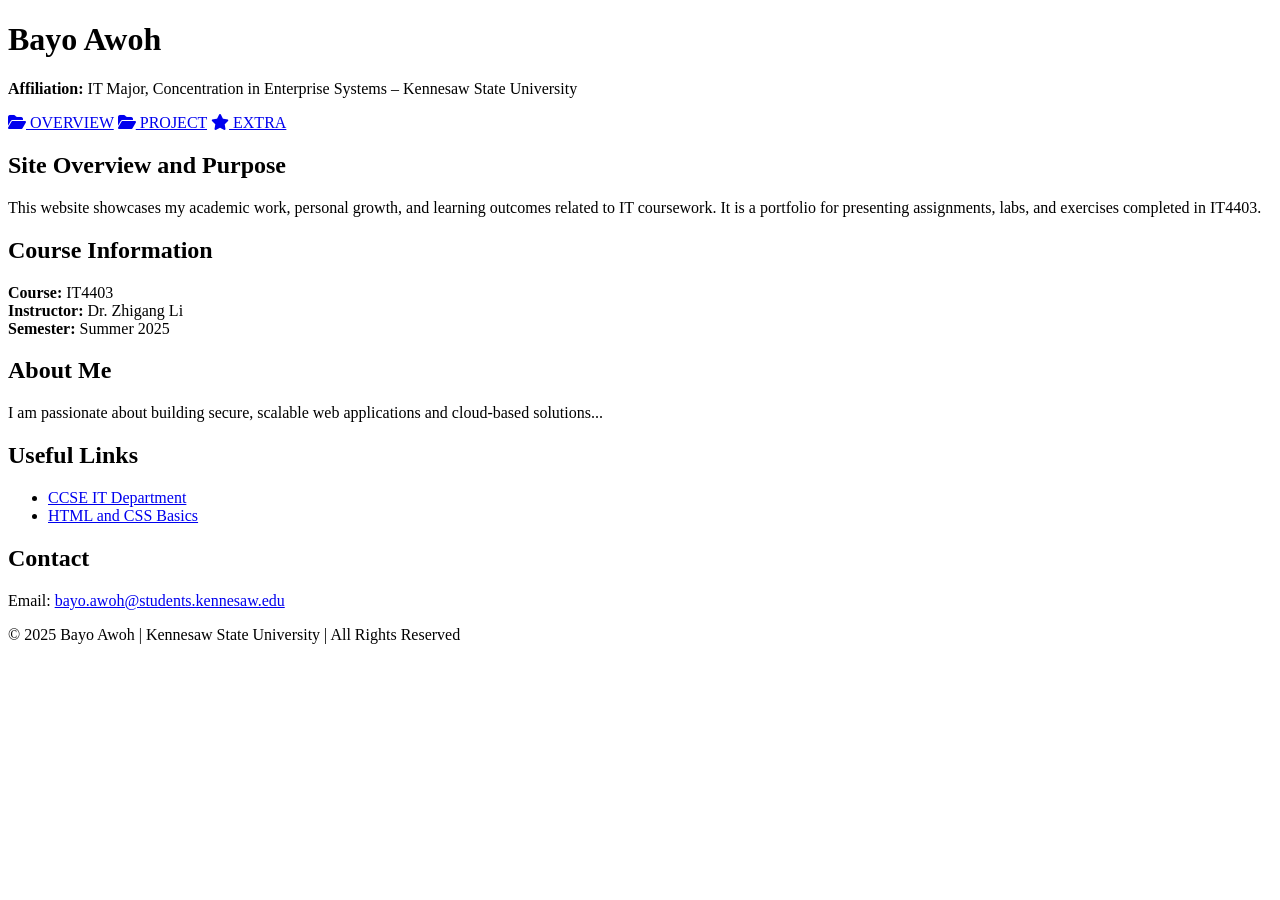
==== index.html @ 0209140b "Create index.html" ====
<!DOCTYPE html>
<html lang="en">
<head>
  <meta charset="UTF-8">
  <title>Overview - Personal Websites</title>
  <link rel="stylesheet" href="css/style.css">
  <link rel="stylesheet" href="https://cdnjs.cloudflare.com/ajax/libs/font-awesome/6.5.0/css/all.min.css" />
</head>
<body>

<header>
  <h1>Bayo Awoh</h1>
  <p><strong>Affiliation:</strong> IT Major, Concentration in Enterprise Systems – Kennesaw State University</p>
  <nav class="nav-links">
    <a href="index.html"><i class="fas fa-folder-open"></i> OVERVIEW</a>
    <a href="project.html"><i class="fas fa-folder-open"></i> PROJECT</a>
    <a href="extra.html"><i class="fas fa-star"></i> EXTRA</a>
  </nav>
</header>

<div class="container">
  <h2>Site Overview and Purpose</h2>
  <p>This website showcases my academic work, personal growth, and learning outcomes related to IT coursework. It is a portfolio for presenting assignments, labs, and exercises completed in IT4403.</p>

  <h2>Course Information</h2>
  <p><strong>Course:</strong> IT4403<br><strong>Instructor:</strong> Dr. Zhigang Li<br><strong>Semester:</strong> Summer 2025</p>

  <h2>About Me</h2>
  <p>I am passionate about building secure, scalable web applications and cloud-based solutions...</p>

  <h2>Useful Links</h2>
  <ul>
    <li><a href="https://ccse.kennesaw.edu/it/" target="_blank">CCSE IT Department</a></li>
    <li><a href="https://www.w3schools.com/html/">HTML and CSS Basics</a></li>
  </ul>

  <h2>Contact</h2>
  <p>Email: <a href="mailto:bayo.awoh@students.kennesaw.edu">bayo.awoh@students.kennesaw.edu</a></p>
</div>

<footer>
  &copy; 2025 Bayo Awoh | Kennesaw State University | All Rights Reserved
</footer>

</body>
</html>
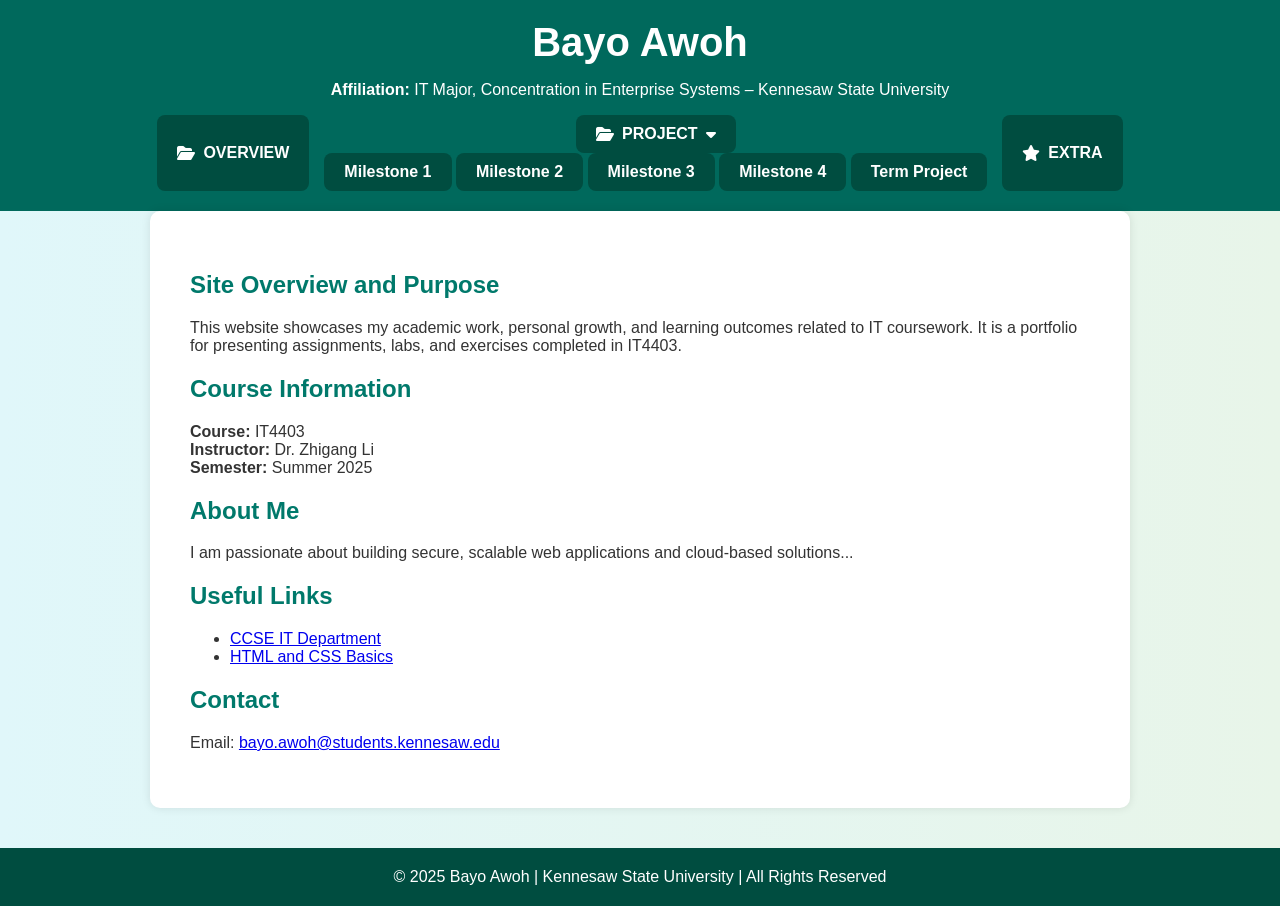
==== commit 5960f686: "Update index.html" ====
--- a/index.html
+++ b/index.html
@@ -11,11 +11,22 @@
 <header>
   <h1>Bayo Awoh</h1>
   <p><strong>Affiliation:</strong> IT Major, Concentration in Enterprise Systems – Kennesaw State University</p>
-  <nav class="nav-links">
-    <a href="index.html"><i class="fas fa-folder-open"></i> OVERVIEW</a>
-    <a href="project.html"><i class="fas fa-folder-open"></i> PROJECT</a>
-    <a href="extra.html"><i class="fas fa-star"></i> EXTRA</a>
-  </nav>
+ <nav class="nav-links">
+  <a href="index.html"><i class="fas fa-folder-open"></i> OVERVIEW</a>
+
+  <div class="dropdown">
+    <a href="project.html" class="dropbtn"><i class="fas fa-folder-open"></i> PROJECT <i class="fas fa-caret-down"></i></a>
+    <div class="dropdown-content">
+      <a href="milestone1.html">Milestone 1</a>
+      <a href="milestone2.html">Milestone 2</a>
+      <a href="milestone3.html">Milestone 3</a>
+      <a href="milestone4.html">Milestone 4</a>
+      <a href="termproject.html">Term Project</a>
+    </div>
+  </div>
+
+  <a href="extra.html"><i class="fas fa-star"></i> EXTRA</a>
+</nav>
 </header>
 
 <div class="container">
--- a/css/style.css
+++ b/css/style.css
@@ -0,0 +1,88 @@
+body {
+  font-family: 'Segoe UI', Tahoma, Geneva, Verdana, sans-serif;
+  background: linear-gradient(to right, #e0f7fa, #e8f5e9);
+  color: #333;
+  margin: 0;
+  padding: 0;
+}
+
+header {
+  background-color: #00695c;
+  color: white;
+  padding: 20px 40px;
+  text-align: center;
+}
+
+h1 {
+  margin: 0;
+  font-size: 2.5em;
+}
+
+.nav-links {
+  margin-top: 15px;
+  display: flex;
+  justify-content: center;
+  gap: 15px;
+}
+
+.nav-links a {
+  background-color: #004d40;
+  color: white;
+  padding: 10px 20px;
+  border-radius: 8px;
+  text-decoration: none;
+  font-weight: bold;
+  display: inline-flex;
+  align-items: center;
+  gap: 8px;
+  transition: background-color 0.3s ease;
+}
+
+.nav-links a:hover {
+  background-color: #00796b;
+}
+
+.container {
+  padding: 40px;
+  max-width: 900px;
+  margin: auto;
+  background-color: white;
+  box-shadow: 0 0 10px rgba(0,0,0,0.1);
+  border-radius: 10px;
+}
+
+h2 {
+  color: #00796b;
+}
+
+.book-card {
+  display: flex;
+  gap: 20px;
+  margin-bottom: 20px;
+  background: white;
+  padding: 15px;
+  border-radius: 8px;
+  box-shadow: 0 0 6px rgba(0, 0, 0, 0.1);
+}
+
+.book-card img {
+  width: 100px;
+  height: auto;
+}
+
+.book-info h3 {
+  margin-top: 0;
+  color: #2e7d32;
+}
+
+.book-info p {
+  margin: 4px 0;
+}
+
+footer {
+  background-color: #004d40;
+  color: white;
+  text-align: center;
+  padding: 20px;
+  margin-top: 40px;
+}
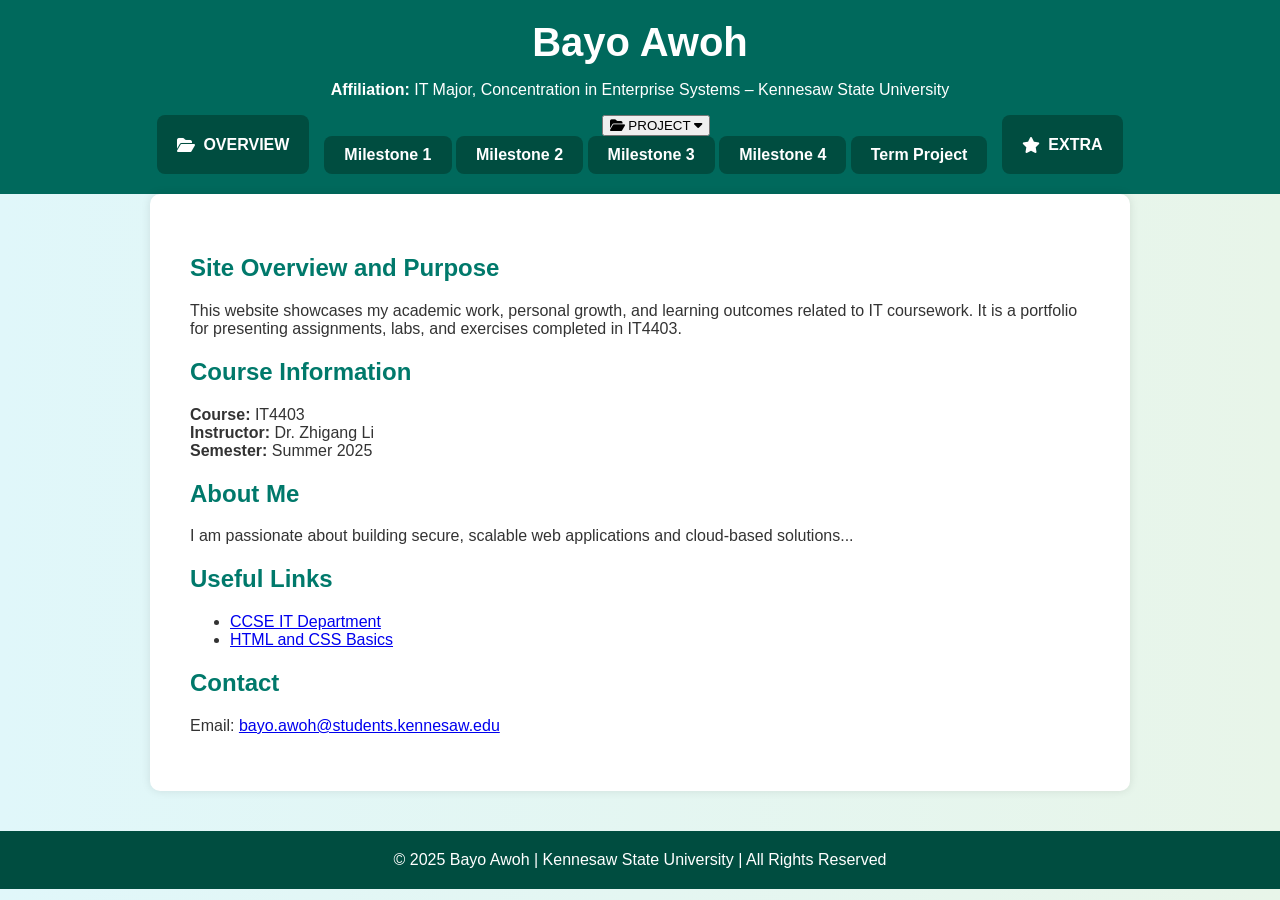
==== commit 43f25331: "Update index.html" ====
--- a/index.html
+++ b/index.html
@@ -15,8 +15,10 @@
   <a href="index.html"><i class="fas fa-folder-open"></i> OVERVIEW</a>
 
   <div class="dropdown">
-    <a href="project.html" class="dropbtn"><i class="fas fa-folder-open"></i> PROJECT <i class="fas fa-caret-down"></i></a>
-    <div class="dropdown-content">
+    <button class="dropbtn" onclick="toggleDropdown()">
+      <i class="fas fa-folder-open"></i> PROJECT <i class="fas fa-caret-down"></i>
+    </button>
+    <div id="dropdown-content" class="dropdown-content">
       <a href="milestone1.html">Milestone 1</a>
       <a href="milestone2.html">Milestone 2</a>
       <a href="milestone3.html">Milestone 3</a>
@@ -27,6 +29,7 @@
 
   <a href="extra.html"><i class="fas fa-star"></i> EXTRA</a>
 </nav>
+
 </header>
 
 <div class="container">
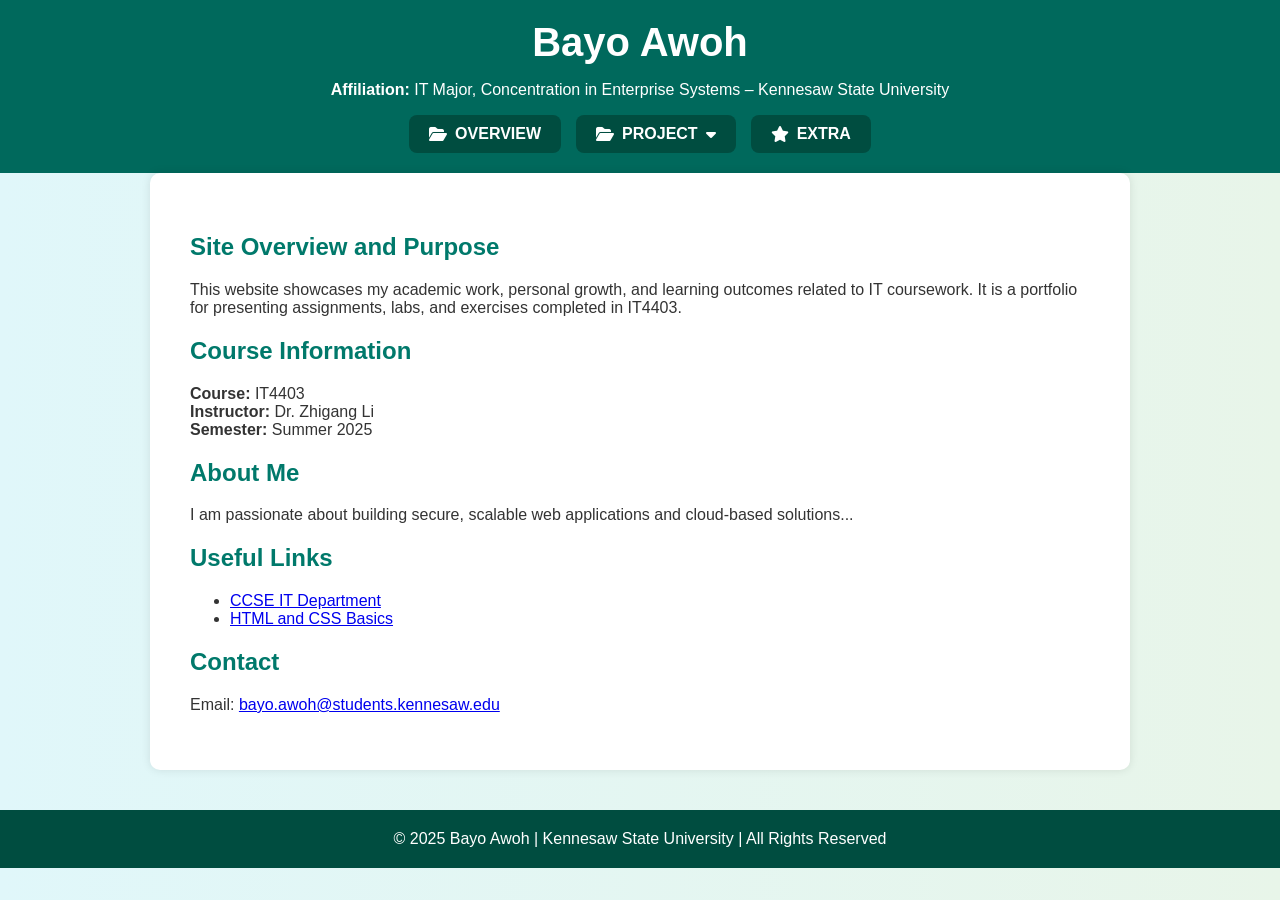
==== commit 88e9f479: "Update index.html" ====
--- a/index.html
+++ b/index.html
@@ -30,6 +30,7 @@
   <a href="extra.html"><i class="fas fa-star"></i> EXTRA</a>
 </nav>
 
+
 </header>
 
 <div class="container">
@@ -55,6 +56,7 @@
 <footer>
   &copy; 2025 Bayo Awoh | Kennesaw State University | All Rights Reserved
 </footer>
+<script src="js/menu.js"></script>
 
 </body>
 </html>
--- a/css/style.css
+++ b/css/style.css
@@ -1,3 +1,4 @@
+
 body {
   font-family: 'Segoe UI', Tahoma, Geneva, Verdana, sans-serif;
   background: linear-gradient(to right, #e0f7fa, #e8f5e9);
@@ -86,3 +87,50 @@
   padding: 20px;
   margin-top: 40px;
 }
+/* Dropdown Setup */
+.dropdown {
+  position: relative;
+  display: inline-block;
+}
+
+.dropbtn {
+  background-color: #004d40;
+  color: white;
+  padding: 10px 20px;
+  border-radius: 8px;
+  text-decoration: none;
+  font-weight: bold;
+  border: none;
+  cursor: pointer;
+  font-size: 1rem;
+  display: inline-flex;
+  align-items: center;
+  gap: 8px;
+}
+
+.dropdown-content {
+  display: none;
+  position: absolute;
+  background-color: white;
+  min-width: 180px;
+  box-shadow: 0px 8px 16px rgba(0,0,0,0.1);
+  border-radius: 6px;
+  z-index: 1;
+  margin-top: 5px;
+}
+
+.dropdown-content a {
+  color: #004d40;
+  padding: 12px 16px;
+  text-decoration: none;
+  display: block;
+}
+
+.dropdown-content a:hover {
+  background-color: #e0f2f1;
+}
+
+/* Show dropdown on click */
+.show {
+  display: block;
+}
